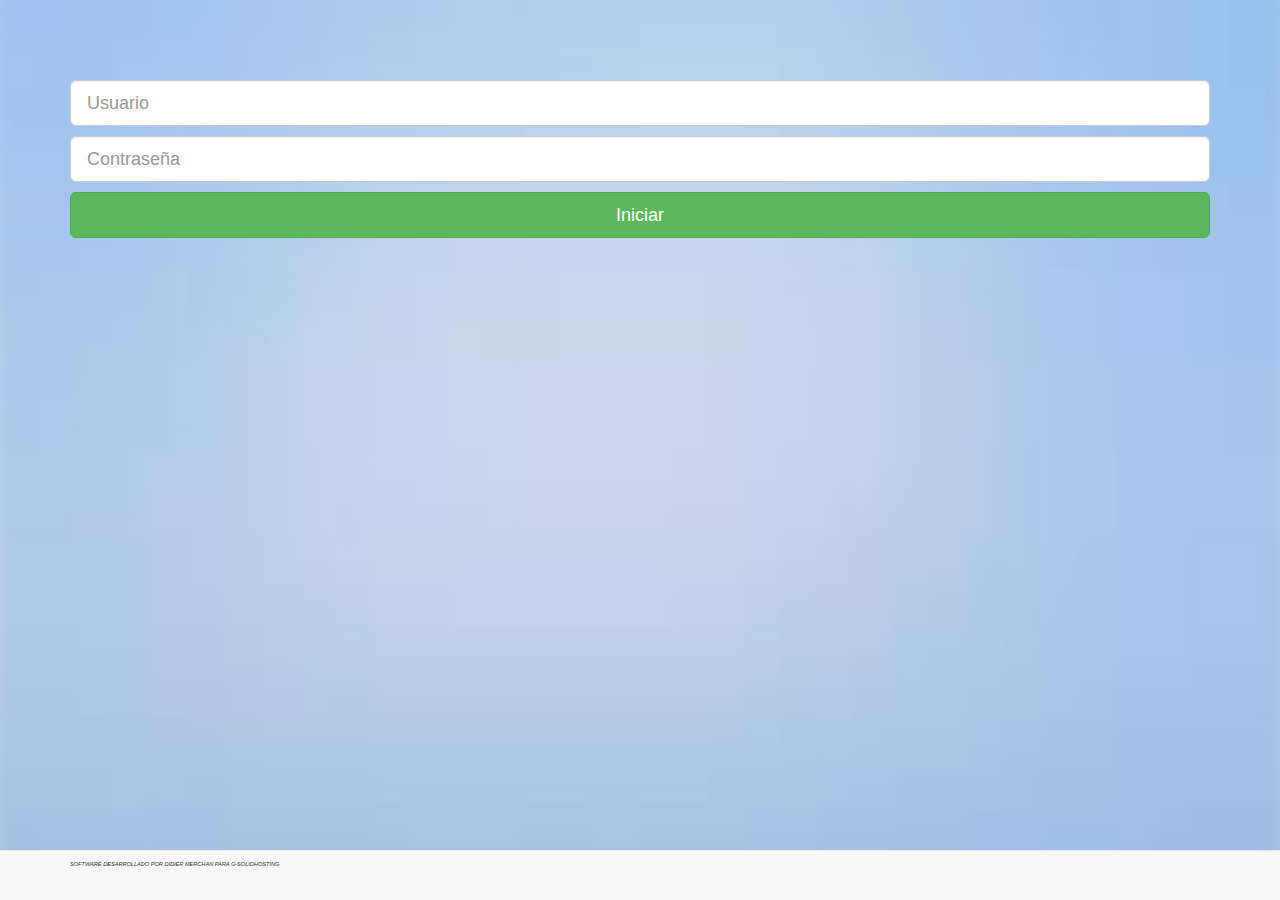
==== platforms/browser/www/index.html @ 27327ef5 "Release 1" ====
<!DOCTYPE html>
<!--
    Copyright (c) 2012-2014 Adobe Systems Incorporated. All rights reserved.

    Licensed to the Apache Software Foundation (ASF) under one
    or more contributor license agreements.  See the NOTICE file
    distributed with this work for additional information
    regarding copyright ownership.  The ASF licenses this file
    to you under the Apache License, Version 2.0 (the
    "License"); you may not use this file except in compliance
    with the License.  You may obtain a copy of the License at

    http://www.apache.org/licenses/LICENSE-2.0

    Unless required by applicable law or agreed to in writing,
    software distributed under the License is distributed on an
    "AS IS" BASIS, WITHOUT WARRANTIES OR CONDITIONS OF ANY
     KIND, either express or implied.  See the License for the
    specific language governing permissions and limitations
    under the License.
-->
<html>
    <head>
        <meta charset="utf-8" />
        <meta name="format-detection" content="telephone=no" />
        <meta name="msapplication-tap-highlight" content="no" />
        <!-- WARNING: for iOS 7, remove the width=device-width and height=device-height attributes. See https://issues.apache.org/jira/browse/CB-4323 -->
        <meta name="viewport" content="user-scalable=no, initial-scale=1, maximum-scale=1, minimum-scale=1, width=device-width, height=device-height, target-densitydpi=device-dpi" />
        <link rel="stylesheet" type="text/css" href="css/index.css" />
        <link rel="stylesheet" type="text/css" href="css/bootstrap.min.css" />
        <script src="js/jquery-3.1.1.min.js" type="text/javascript"></script>
        <script src="js/bootstrap.min.js" type="text/javascript"></script>

         <style type="text/css" media="screen">
             body{
                background-image:url('./img/fondologin.png');
                background-size: cover;

            }
         </style>
        <title>TakeOn</title>
    </head>
    <body>
    <div class="container" style="margin-top: 70px;">
        <div style=" margin-top: 10px;">
            <input type="text" name="user" id="user" placeholder="Usuario" class="form-control input-lg">    
        </div>    
        <div style=" margin-top: 10px;">
            <input type="password" name="pass" id="pass" placeholder="Contraseña" class="form-control input-lg">    
        </div>
        <div style="text-align: center; width: 100%; margin-top: 10px;">
            <input type="button" name="Enviar" value="Iniciar" onclick="GetUser()" class="btn btn-success btn-lg" style="width: 100%;">
        </div>

    </div>


    <nav class="navbar navbar-default navbar-fixed-bottom">
      <div class="container" >
        <span style="font-size: 0.4em;"><i> Software desarrollado por Didier Merchan para G-SolidHosting</i></span>  
      </div>
    </nav>
    <script>
      


    </script>














       <!--  <div class="app">
            <h1>PhoneGap</h1>
            <div id="deviceready" class="blink">
                <p class="event listening">Connecting to Device</p>
                <p class="event received">Device is Ready</p>
            </div>
        </div> -->
        <script type="text/javascript" src="cordova.js"></script>
        <script type="text/javascript" src="phonegap.js"></script>
        <script type="text/javascript" src="js/index.js"></script>
        <script type="text/javascript">
            app.initialize();
        </script>
    </body>
</html>
---- platforms/browser/www/css/index.css ----
/*
 * Licensed to the Apache Software Foundation (ASF) under one
 * or more contributor license agreements.  See the NOTICE file
 * distributed with this work for additional information
 * regarding copyright ownership.  The ASF licenses this file
 * to you under the Apache License, Version 2.0 (the
 * "License"); you may not use this file except in compliance
 * with the License.  You may obtain a copy of the License at
 *
 * http://www.apache.org/licenses/LICENSE-2.0
 *
 * Unless required by applicable law or agreed to in writing,
 * software distributed under the License is distributed on an
 * "AS IS" BASIS, WITHOUT WARRANTIES OR CONDITIONS OF ANY
 * KIND, either express or implied.  See the License for the
 * specific language governing permissions and limitations
 * under the License.
 */
* {
    -webkit-tap-highlight-color: rgba(0,0,0,0); /* make transparent link selection, adjust last value opacity 0 to 1.0 */
}

body {
    -webkit-touch-callout: none;                /* prevent callout to copy image, etc when tap to hold */
    -webkit-text-size-adjust: none;             /* prevent webkit from resizing text to fit */
    -webkit-user-select: none;                  /* prevent copy paste, to allow, change 'none' to 'text' */
    /*background-color:#e79e20;
    background-image:linear-gradient(top, #A7A7A7 0%, #e79e20 51%);
    background-image:-webkit-linear-gradient(top, #A7A7A7 0%, #e79e20 51%);
    background-image:-ms-linear-gradient(top, #A7A7A7 0%, #e79e20 51%);
    background-image:-webkit-gradient(
        linear,
        left top,
        left bottom,
        color-stop(0, #A7A7A7),
        color-stop(0.51, #e79e20)
    );*/
    background-attachment:fixed;
    font-family:'HelveticaNeue-Light', 'HelveticaNeue', Helvetica, Arial, sans-serif;
    font-size:12px;
    height:100%;
    margin:0px;
    padding:0px;
    text-transform:uppercase;
    width:100%;
}

/* Portrait layout (default) */
.app {
    background:url(../img/logo.png) no-repeat center top; /* 170px x 200px */
    position:absolute;             /* position in the center of the screen */
    left:50%;
    top:50%;
    height:50px;                   /* text area height */
    width:225px;                   /* text area width */
    text-align:center;
    padding:180px 0px 0px 0px;     /* image height is 200px (bottom 20px are overlapped with text) */
    margin:-115px 0px 0px -112px;  /* offset vertical: half of image height and text area height */
                                   /* offset horizontal: half of text area width */
}

/* Landscape layout (with min-width) */
@media screen and (min-aspect-ratio: 1/1) and (min-width:400px) {
    .app {
        background-position:left center;
        padding:75px 0px 75px 170px;  /* padding-top + padding-bottom + text area = image height */
        margin:-90px 0px 0px -198px;  /* offset vertical: half of image height */
                                      /* offset horizontal: half of image width and text area width */
    }
}

h1 {
    font-size:24px;
    font-weight:normal;
    margin:0px;
    overflow:visible;
    padding:0px;
    text-align:center;
}

.event {
    border-radius:4px;
    -webkit-border-radius:4px;
    color:#FFFFFF;
    font-size:12px;
    margin:0px 30px;
    padding:2px 0px;
}

.event.listening {
    background-color:#333333;
    display:block;
}

.event.received {
    background-color:#4B946A;
    display:none;
}

@keyframes fade {
    from { opacity: 1.0; }
    50% { opacity: 0.4; }
    to { opacity: 1.0; }
}
 
@-webkit-keyframes fade {
    from { opacity: 1.0; }
    50% { opacity: 0.4; }
    to { opacity: 1.0; }
}
 
.blink {
    animation:fade 3000ms infinite;
    -webkit-animation:fade 3000ms infinite;
}
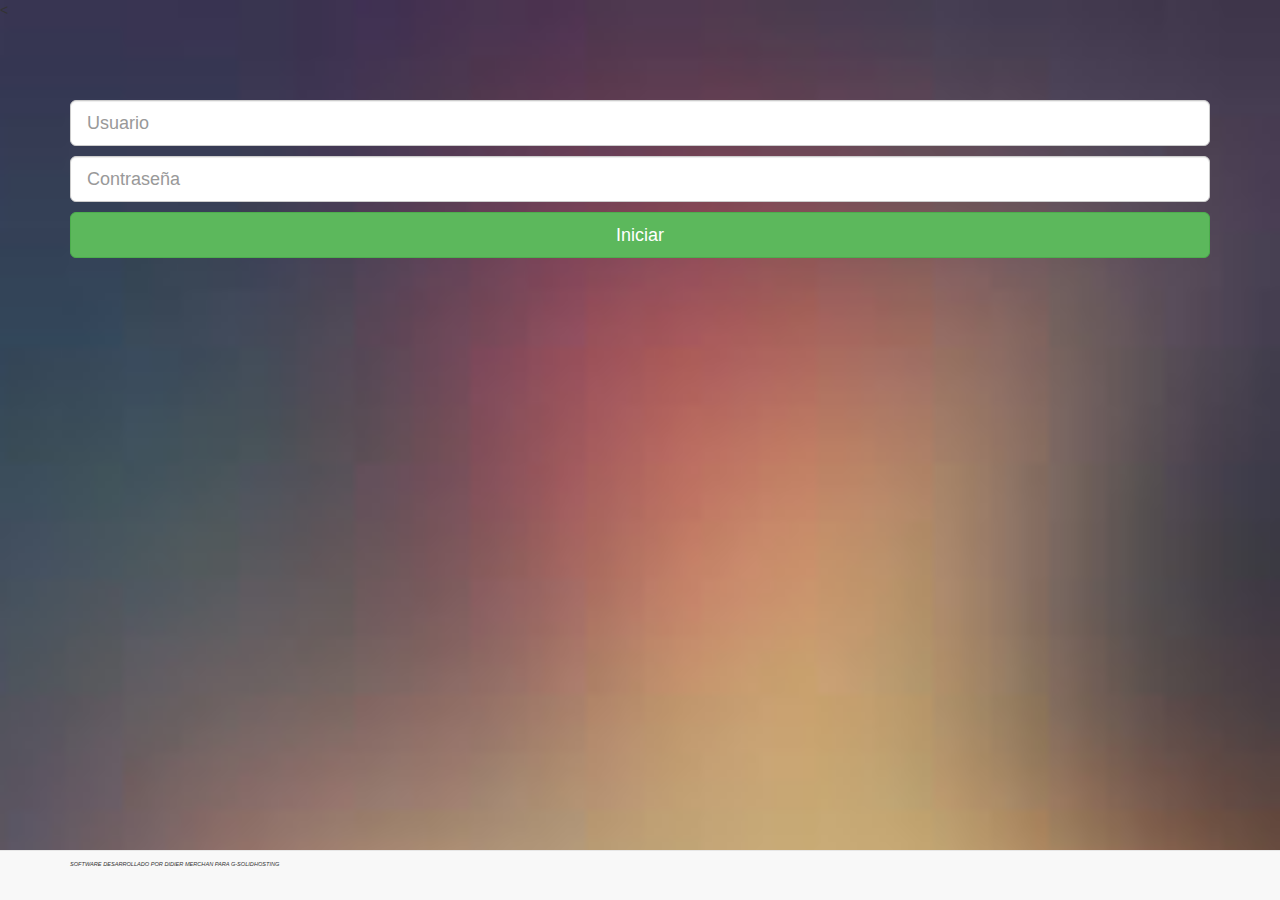
==== commit c47a6493: "Update 3" ====
--- a/platforms/browser/www/index.html
+++ b/platforms/browser/www/index.html
@@ -1,39 +1,21 @@
 <!DOCTYPE html>
-<!--
-    Copyright (c) 2012-2014 Adobe Systems Incorporated. All rights reserved.
-
-    Licensed to the Apache Software Foundation (ASF) under one
-    or more contributor license agreements.  See the NOTICE file
-    distributed with this work for additional information
-    regarding copyright ownership.  The ASF licenses this file
-    to you under the Apache License, Version 2.0 (the
-    "License"); you may not use this file except in compliance
-    with the License.  You may obtain a copy of the License at
-
-    http://www.apache.org/licenses/LICENSE-2.0
-
-    Unless required by applicable law or agreed to in writing,
-    software distributed under the License is distributed on an
-    "AS IS" BASIS, WITHOUT WARRANTIES OR CONDITIONS OF ANY
-     KIND, either express or implied.  See the License for the
-    specific language governing permissions and limitations
-    under the License.
--->
 <html>
     <head>
         <meta charset="utf-8" />
-        <meta name="format-detection" content="telephone=no" />
-        <meta name="msapplication-tap-highlight" content="no" />
-        <!-- WARNING: for iOS 7, remove the width=device-width and height=device-height attributes. See https://issues.apache.org/jira/browse/CB-4323 -->
-        <meta name="viewport" content="user-scalable=no, initial-scale=1, maximum-scale=1, minimum-scale=1, width=device-width, height=device-height, target-densitydpi=device-dpi" />
-        <link rel="stylesheet" type="text/css" href="css/index.css" />
+       <!--  <meta http-equiv="Content-Security-Policy" content="default-src 'self' data: gap: https://ssl.gstatic.com 'unsafe-eval'; style-src 'self' 'unsafe-inline'; media-src *"> -->
+        <meta name="format-detection" content="telephone=no">
+        <meta name="msapplication-tap-highlight" content="no">
+        <meta name="viewport" content="user-scalable=no, initial-scale=1, maximum-scale=1, minimum-scale=1, width=device-width">
+        <link rel="stylesheet" type="text/css" href="css/index.css">
         <link rel="stylesheet" type="text/css" href="css/bootstrap.min.css" />
         <script src="js/jquery-3.1.1.min.js" type="text/javascript"></script>
         <script src="js/bootstrap.min.js" type="text/javascript"></script>
-
-         <style type="text/css" media="screen">
+        <title>TakeOn</title>
+    </head>
+    <body>
+        <<style type="text/css" media="screen">
              body{
-                background-image:url('./img/fondologin.png');
+                background-image:url('./img/homefondo.png');
                 background-size: cover;
 
             }
@@ -53,44 +35,15 @@
         </div>
 
     </div>
-
-
     <nav class="navbar navbar-default navbar-fixed-bottom">
       <div class="container" >
         <span style="font-size: 0.4em;"><i> Software desarrollado por Didier Merchan para G-SolidHosting</i></span>  
       </div>
     </nav>
-    <script>
-      
 
 
-    </script>
-
-
-
-
-
-
-
-
-
-
-
-
-
-
-       <!--  <div class="app">
-            <h1>PhoneGap</h1>
-            <div id="deviceready" class="blink">
-                <p class="event listening">Connecting to Device</p>
-                <p class="event received">Device is Ready</p>
-            </div>
-        </div> -->
         <script type="text/javascript" src="cordova.js"></script>
         <script type="text/javascript" src="phonegap.js"></script>
         <script type="text/javascript" src="js/index.js"></script>
-        <script type="text/javascript">
-            app.initialize();
-        </script>
     </body>
 </html>
--- a/platforms/browser/www/css/index.css
+++ b/platforms/browser/www/css/index.css
@@ -24,17 +24,17 @@
     -webkit-touch-callout: none;                /* prevent callout to copy image, etc when tap to hold */
     -webkit-text-size-adjust: none;             /* prevent webkit from resizing text to fit */
     -webkit-user-select: none;                  /* prevent copy paste, to allow, change 'none' to 'text' */
-    /*background-color:#e79e20;
-    background-image:linear-gradient(top, #A7A7A7 0%, #e79e20 51%);
-    background-image:-webkit-linear-gradient(top, #A7A7A7 0%, #e79e20 51%);
-    background-image:-ms-linear-gradient(top, #A7A7A7 0%, #e79e20 51%);
+    background-color:#E4E4E4;
+    background-image:linear-gradient(top, #A7A7A7 0%, #E4E4E4 51%);
+    background-image:-webkit-linear-gradient(top, #A7A7A7 0%, #E4E4E4 51%);
+    background-image:-ms-linear-gradient(top, #A7A7A7 0%, #E4E4E4 51%);
     background-image:-webkit-gradient(
         linear,
         left top,
         left bottom,
         color-stop(0, #A7A7A7),
-        color-stop(0.51, #e79e20)
-    );*/
+        color-stop(0.51, #E4E4E4)
+    );
     background-attachment:fixed;
     font-family:'HelveticaNeue-Light', 'HelveticaNeue', Helvetica, Arial, sans-serif;
     font-size:12px;
@@ -113,4 +113,3 @@
     animation:fade 3000ms infinite;
     -webkit-animation:fade 3000ms infinite;
 }
-
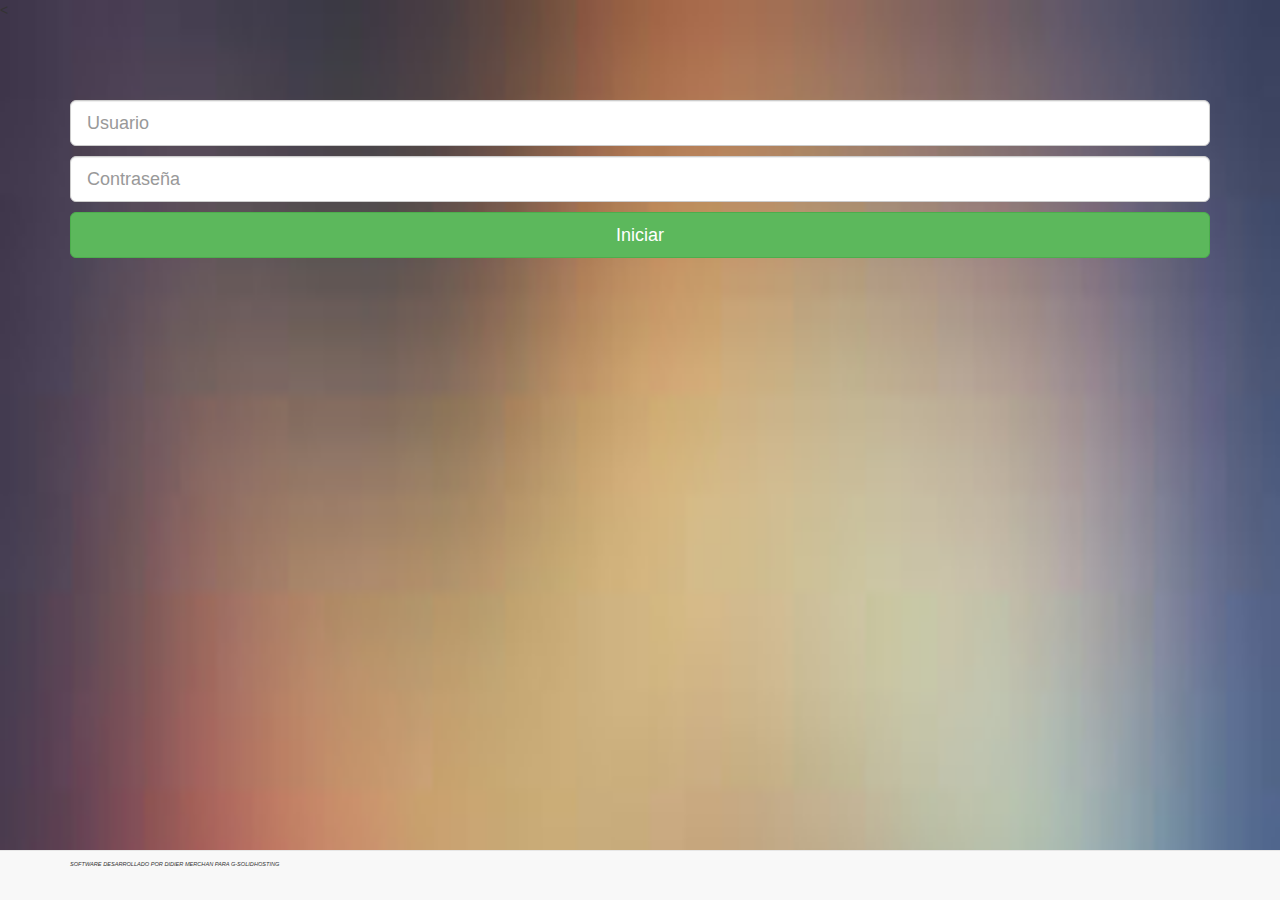
==== commit a3adf534: "Update 4.6" ====
--- a/platforms/browser/www/index.html
+++ b/platforms/browser/www/index.html
@@ -15,7 +15,7 @@
     <body>
         <<style type="text/css" media="screen">
              body{
-                background-image:url('./img/homefondo.png');
+                background-image:url('./img/fondologin.png');
                 background-size: cover;
 
             }
